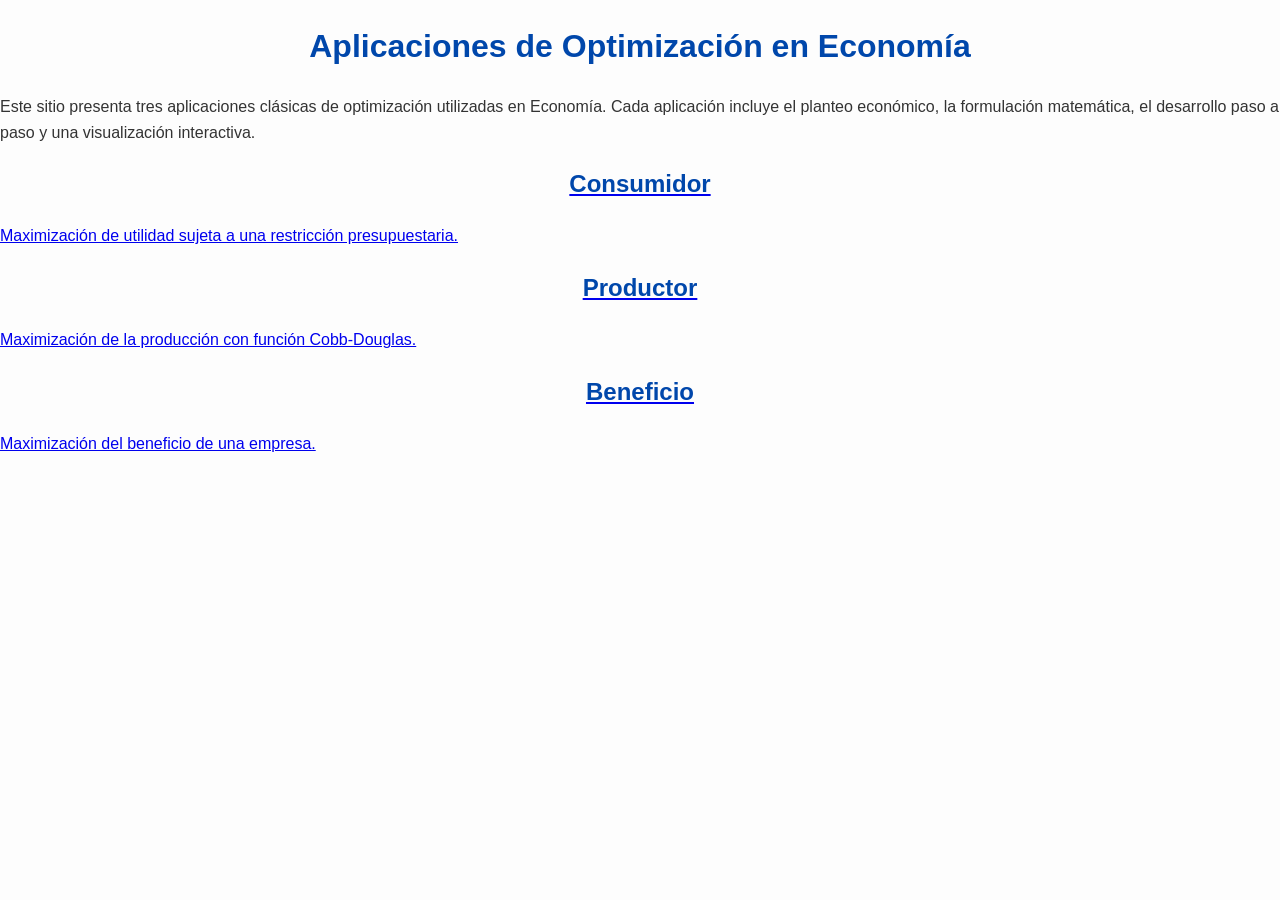
==== index.html @ 3c14972f "Created index and producer problem" ====
<!DOCTYPE html>
<html lang="en">
<head>
    <meta charset="UTF-8">
    <meta name="viewport" content="width=device-width, initial-scale=1.0">
    <title>Aplicaciones Económicas</title>
    <link rel="stylesheet" href="style.css">
</head>

<!--
<header class="site-header">
    <nav class="nav">
        <ul class="nav-links">
            <li><a href="index.html" class="active">Inicio</a></li>
            <li><a href="problem1.html">Problema 1</a></li>
            <li><a href="problem2.html">Problema 2</a></li>
            <li><a href="problem3.html">Problema 3</a></li>
            <li><a href="problem4.html">Problema 4</a></li>
        </ul>
    </nav>
</header>
-->
<body>

    <h1>Aplicaciones de Optimización en Economía</h1>

    <p>Este sitio presenta tres aplicaciones clásicas de optimización utilizadas en Economía. Cada aplicación incluye el planteo económico, la formulación matemática, el desarrollo paso a paso y una visualización interactiva.</p>

    <div class="card-grid">

        <a href="consumer.html" class="card">
            <h2>Consumidor</h2>
            <p>Maximización de utilidad sujeta a una restricción presupuestaria.</p>
        </a>

        <a href="producer.html" class="card">
            <h2>Productor</h2>
           <p>Maximización de la producción con función Cobb-Douglas.</p>
        </a>

        <a href="profit.html" class="card">
            <h2>Beneficio</h2>
            <p>Maximización del beneficio de una empresa.</p>
         </a>

    </div>
    <ul>
            
    </ul>

</body>
</html>
---- style.css ----
:root {
    --primary-blue: #0047AB;
    --accent-blue: #0074D9;
    --bg-light: #f8f9fa;
    --text-main: #333;
    --text-muted: #666;
    --border-color: #d1d5db;
    --card-shadow: 0 4px 6px -1px rgba(0, 0, 0, 0.1);
}

body {
    font-family: 'Segoe UI', Tahoma, Geneva, Verdana, sans-serif;
    background-color: #fdfdfd;
    color: var(--text-main);
    line-height: 1.6;
    margin: 0;
    padding-bottom: 50px;
}

h1, h2 {
    color: var(--primary-blue);
    text-align: center;
}

.container {
    max-width: 1200px;
    margin: 0 auto;
    display: flex;
    grid-template-columns: 350px 1fr;
    gap: 30px;
    padding: 0 20px;
}

.left-panel {
    max-width: 350px;
    background: white;
    padding: 20px;
    border-radius: 12px;
    border: 1px solid var(--border-color);
    box-shadow: var(--card-shadow);
}

#graph {
    width: 100%;
    height: 200px;
    background: #fafafa;
    border-radius: 8px;
    margin-bottom: 20px;
}

.controls {
    display: flex;
    flex-direction: column;
    gap: 10px;background: var(--bg-light);
    padding: 15px;
    border-radius: 8px;
}

.controls span{
    font-variant-numeric: tabular-nums;
    display: inline-block;
    min-width: 3.5em;
}

input[type="range"] {
    flex: 1;
    min-width: 50px;
    cursor: pointer;
    margin-top: 5px;
}

.left-label, .right-label {
    font-size: 0.75rem;
    color: #888;
    min-width: 15px;
    text-align: center;
}

.controls input[type="number"] {
    width: 70px;
    margin-left: 8px;
}

.controls label {
    display: flex;
    align-items: center;
    gap: 8px;
}

#plot {
    background: white;
    border-radius: 12px;
    border: 1px solid var(--border-color);
    box-shadow: var(--card-shadow);
    padding: 10px;
    width: 100%;
    min-width: 0;
    overflow: hidden;
}

.hint {
    text-align: center;
    font-style: italic;
    color: var(--text-muted);
}

/* ========================
   Layout
======================== */
.site-header {
    background: white;
    box-shadow: 0 2px 4px rgba(0,0,0,0.05);
    margin-bottom: 2rem;
}

.nav {
    max-width: 1200px;
    margin: 0 auto;
    padding: 0.5rem 2rem;
}

.nav-links {
    list-style: none;
    display: flex;
    gap: 1.5rem;
    font-weight: 500;
    transition: color 0.3s ease;
}

.nav-links li a:hover {
    color: var(--accent-blue);
}

.nav a {
    text-decoration: none;
    color: var(--text-muted);
}

.nav a.active {
    font-weight: bold;
    border-bottom: 2px solid var(--text-muted);
}

.site-footer {
    text-align: center;
    padding: 1rem;
    font-size: 0.9rem;
    color: var(--text-muted);
}

/* ========================
    Problem Details
======================== */
.assignment-box {
    margin: 20px 0;
    padding: 10px 15px;
    border-radius: 8px;
    background: #f4f6fa;
    border: 1px solid #d0d6e2;
}

.assignment-box summary {
    cursor: pointer;
    font-weight: 600;
    font-size: 1.1rem;
    outline: none;
}

.assignment-box[open] {
    background: #eef2ff;
}

.assignment-content {
    margin-top: 10px;
    line-height: 1.5;
}

.intermediate-step{
    font-weight: normal;
}

/* ========================
   Results/Notes
======================== */
.results-box {
    margin-top: 15px;
    padding: 15px;
    background: #f8fafc;
    border: 1px solid var(--border-color);
    border-radius: 8px;
}

.results-box h3 {
    margin-top: 0;
    color: var(--primary-blue);
}

.results-box p {
    margin: 6px 0;
    font-variant-numeric: tabular-nums;
}
.interpretation-box {
    margin-top: 20px;
    padding: 15px;
    border-left: 4px solid var(--accent-blue);
    background: #f7fbff;
}


/* ========================
   Responsive
======================== */
@media (max-width: 768px) {

    body {
        margin: 15px;
    }

    .container {
        flex-direction: column;
        grid-template-columns:1fr;
        max-width: 760px;
        gap: 30px;
    }

    .left-panel {
        max-width: 97%;
        width: 100%;
    }

    #graph {
        width: 100%;
        height: 180px;
    }

    .controls label {
        font-size: 0.95rem;
    }

    #plot {
        width: 100%;
        height: 320px;
    }
}
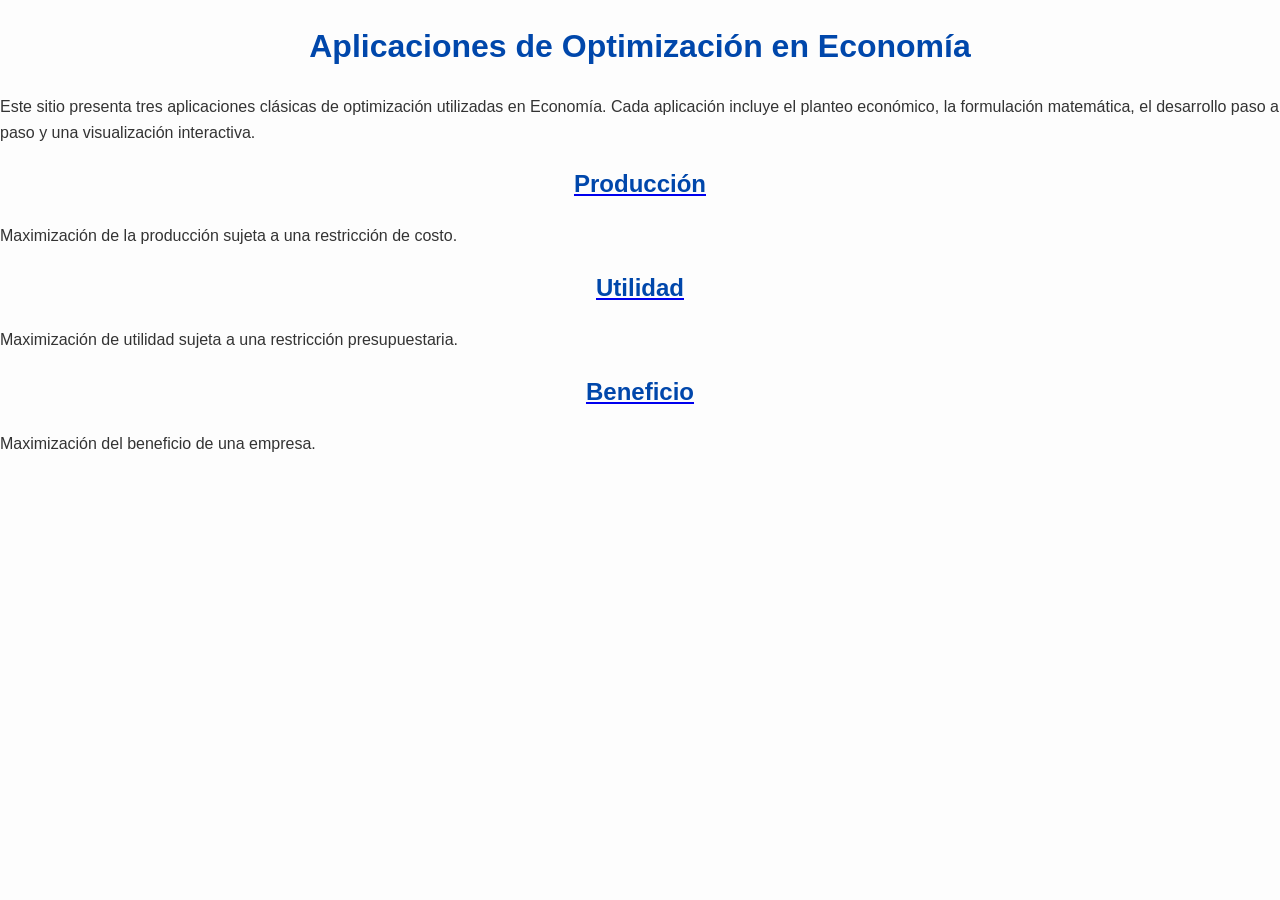
==== commit 258897bc: "added consumer application (analogous to producer example) and an economic benefit example" ====
--- a/index.html
+++ b/index.html
@@ -28,20 +28,14 @@
 
     <div class="card-grid">
 
-        <a href="consumer.html" class="card">
-            <h2>Consumidor</h2>
-            <p>Maximización de utilidad sujeta a una restricción presupuestaria.</p>
-        </a>
+        <a href="producer.html" class="card"><h2>Producción</h2></a>
+        <p>Maximización de la producción sujeta a una restricción de costo.</p>
 
-        <a href="producer.html" class="card">
-            <h2>Productor</h2>
-           <p>Maximización de la producción con función Cobb-Douglas.</p>
-        </a>
+        <a href="consumer.html" class="card"><h2>Utilidad</h2></a>
+        <p>Maximización de utilidad sujeta a una restricción presupuestaria.</p>
 
-        <a href="profit.html" class="card">
-            <h2>Beneficio</h2>
-            <p>Maximización del beneficio de una empresa.</p>
-         </a>
+        <a href="profit.html" class="card"><h2>Beneficio</h2></a>
+        <p>Maximización del beneficio de una empresa.</p>
 
     </div>
     <ul>
--- a/style.css
+++ b/style.css
@@ -23,8 +23,8 @@
 }
 
 .container {
-    max-width: 1200px;
-    margin: 0 auto;
+    max-width: 1800px;
+    margin: 0 0 auto;
     display: flex;
     grid-template-columns: 350px 1fr;
     gap: 30px;
@@ -40,12 +40,11 @@
     box-shadow: var(--card-shadow);
 }
 
-#graph {
-    width: 100%;
-    height: 200px;
-    background: #fafafa;
-    border-radius: 8px;
-    margin-bottom: 20px;
+.plots-container{
+    flex: 1;
+    display: flex;
+    gap: 20px;
+    min-width: 0;
 }
 
 .controls {
@@ -87,16 +86,19 @@
     gap: 8px;
 }
 
-#plot {
+#plot,
+#plot3d{
+    flex: 1 1 0;
+    min-width: 0;
+
     background: white;
     border-radius: 12px;
     border: 1px solid var(--border-color);
     box-shadow: var(--card-shadow);
     padding: 10px;
-    width: 100%;
-    min-width: 0;
-    overflow: hidden;
-}
+    aspect-ratio: square
+}
+
 
 .hint {
     text-align: center;
@@ -237,11 +239,16 @@
         font-size: 0.95rem;
     }
 
-    #plot {
+    .plots-container{
+        flex-direction: column;
+    }
+
+    #plot,
+    #plot3d{
         width: 100%;
-        height: 320px;
-    }
-}
-
-
-
+        height: 450px;
+    }
+}
+
+
+
